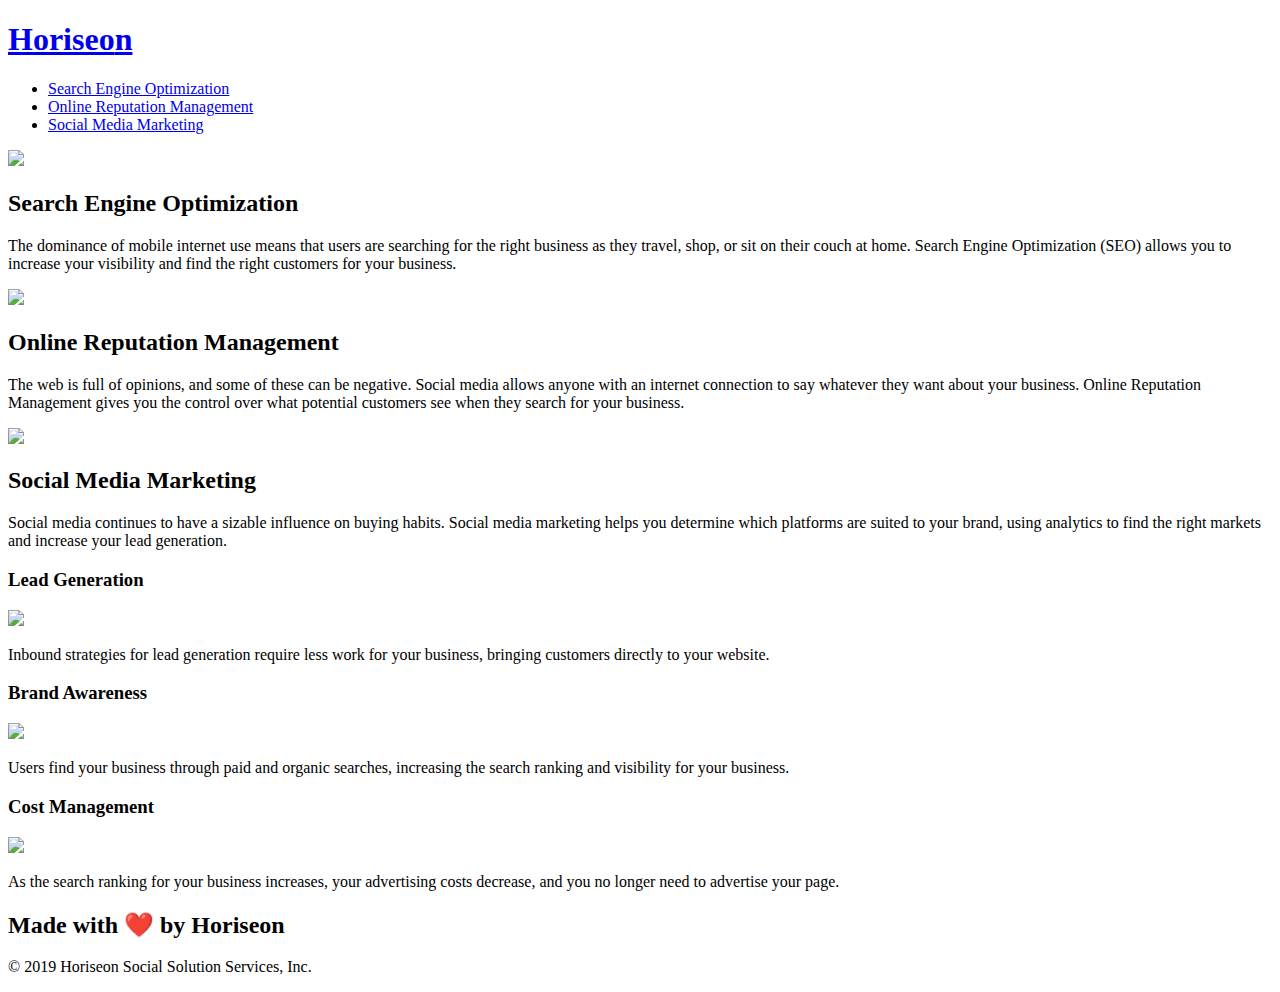
==== Develop/index.html @ 2056fa8d "added comments in source code" ====
<!DOCTYPE html>
<html lang="en-us">

<head>
    <meta charset="UTF-8" />
    <link rel="stylesheet" href="./assets/css/style.css">
    <title>Horiseon</title>
</head>

<body>
    <!-- Navigation -->
    <header class="header">
        <h1>
            <a href="./">Hori<span class="seo">seo</span>n</a>
        </h1>
        <nav>
            <!-- Unordered list element -->
            <ul>
                <!-- List element -->
                <li>
                    <!-- Anchored element -->
                    <a href="#search-engine-optimization">Search Engine Optimization</a>
                </li>
                <li>
                    <a href="#online-reputation-management">Online Reputation Management</a>
                </li>
                <li>
                    <a href="#social-media-marketing">Social Media Marketing</a>
                </li>
            </ul>
        </nav>
    </header>
    <!-- Hero -->
    <div class="hero"></div>
    <div class="content">
        <div class="search-engine-optimization">
            <img src="./assets/images/search-engine-optimization.jpg" class="float-left" />
            <h2>Search Engine Optimization</h2>
            <p>
                The dominance of mobile internet use means that users are searching for the right business as they travel, shop, or sit on their couch at home. Search Engine Optimization (SEO) allows you to increase your visibility and find the right customers for your business.
            </p>
        </div>
        <div id="online-reputation-management" class="online-reputation-management">
            <img src="./assets/images/online-reputation-management.jpg" class="float-right" />
            <h2>Online Reputation Management</h2>
            <p>
                The web is full of opinions, and some of these can be negative. Social media allows anyone with an internet connection to say whatever they want about your business. Online Reputation Management gives you the control over what potential customers see when they search for your business.
            </p>
        </div>
        <div id="social-media-marketing" class="social-media-marketing">
            <img src="./assets/images/social-media-marketing.jpg" class="float-left" />
            <h2>Social Media Marketing</h2>
            <p>
                Social media continues to have a sizable influence on buying habits. Social media marketing helps you determine which platforms are suited to your brand, using analytics to find the right markets and increase your lead generation.
            </p>
        </div>
    </div>
    <!-- End of hero -->

    <!-- Benefits section -->
    <section class="benefits">
        <div class="benefit-lead">
            <h3>Lead Generation</h3>
            <img src="./assets/images/lead-generation.png" />
            <p>
                Inbound strategies for lead generation require less work for your business, bringing customers directly to your website.
            </p>
        </div>
        <div class="benefit-brand">
            <h3>Brand Awareness</h3>
            <img src="./assets/images/brand-awareness.png" />
            <p>
                Users find your business through paid and organic searches, increasing the search ranking and visibility for your business.
            </p>
        </div>
        <div class="benefit-cost">
            <h3>Cost Management</h3>
            <img src="./assets/images/cost-management.png"></img>
            <p>
                As the search ranking for your business increases, your advertising costs decrease, and you no longer need to advertise your page.
            </p>
        </div>
    </section>
    <!-- footer -->
    <footer class="footer">
        <h2>Made with ❤️️ by Horiseon</h2>
        <p>
            &copy; 2019 Horiseon Social Solution Services, Inc.
        </p>
    </footer>
</body>

</html>
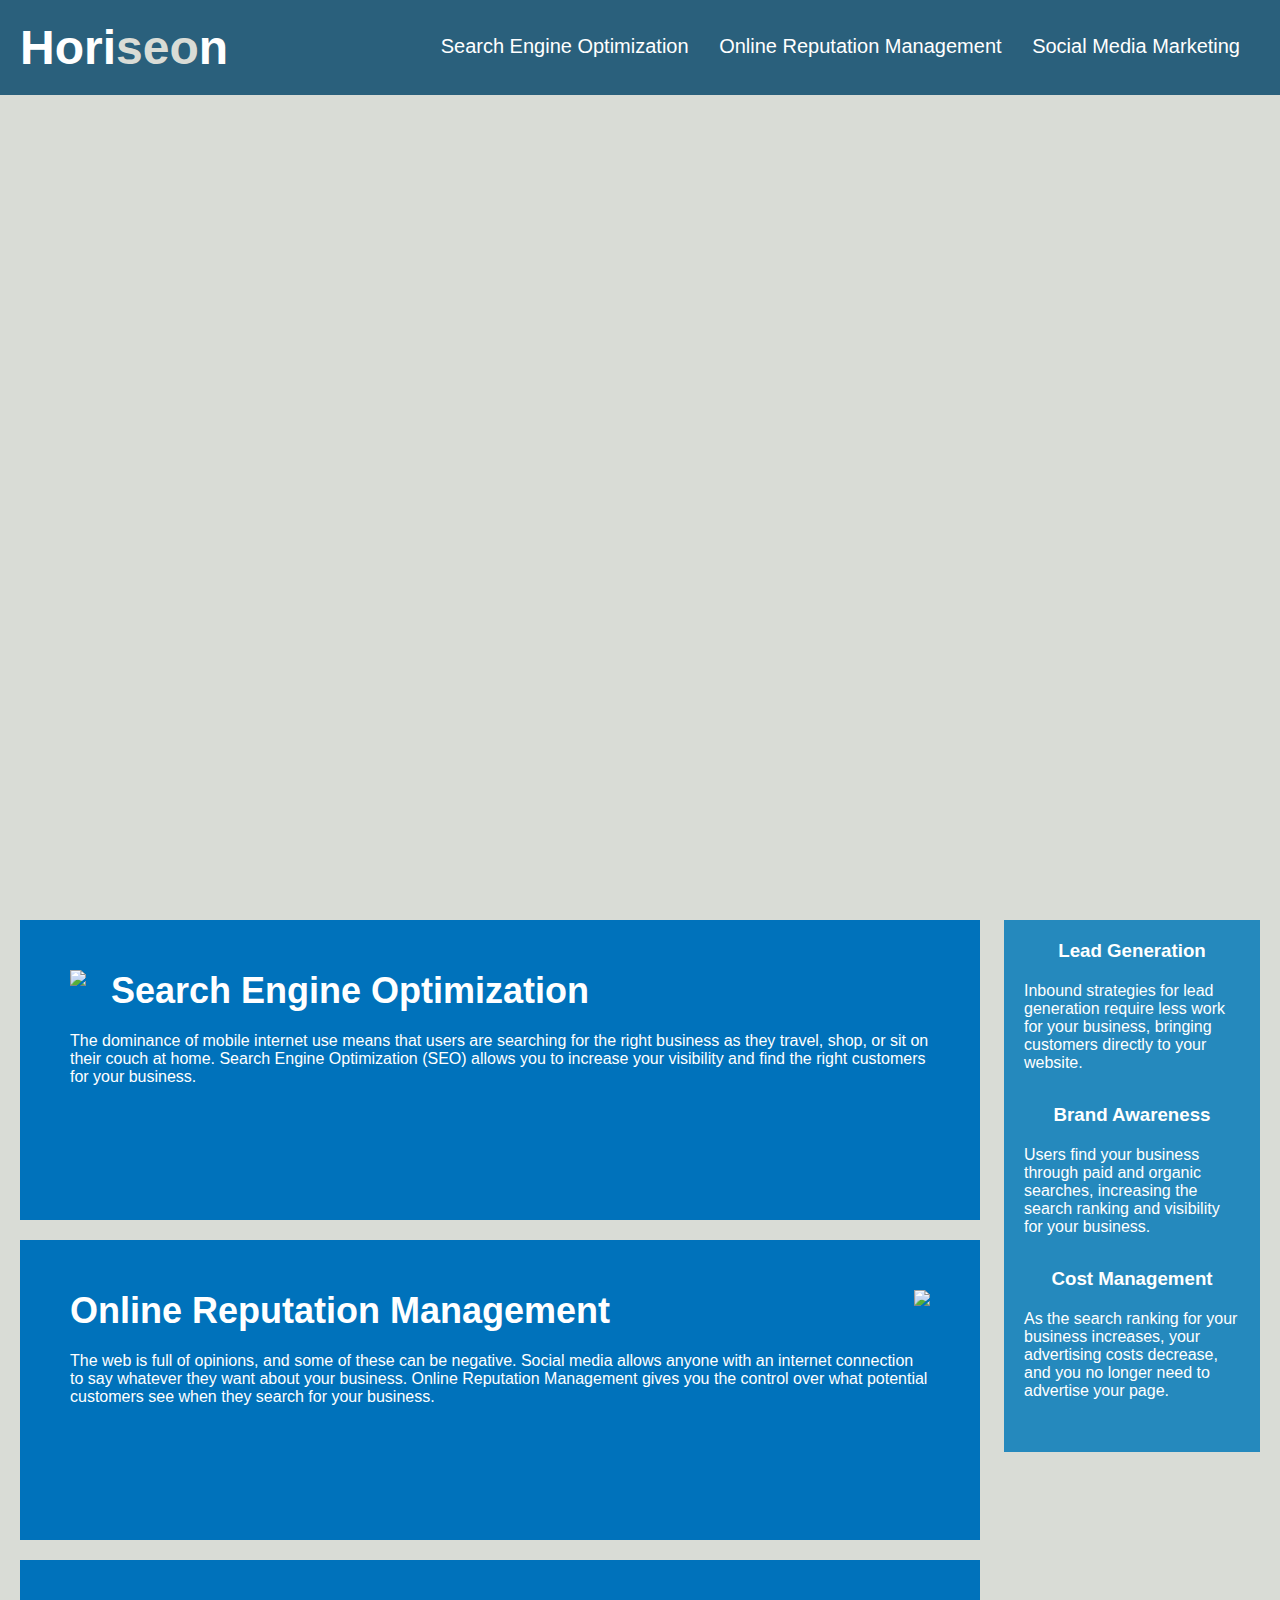
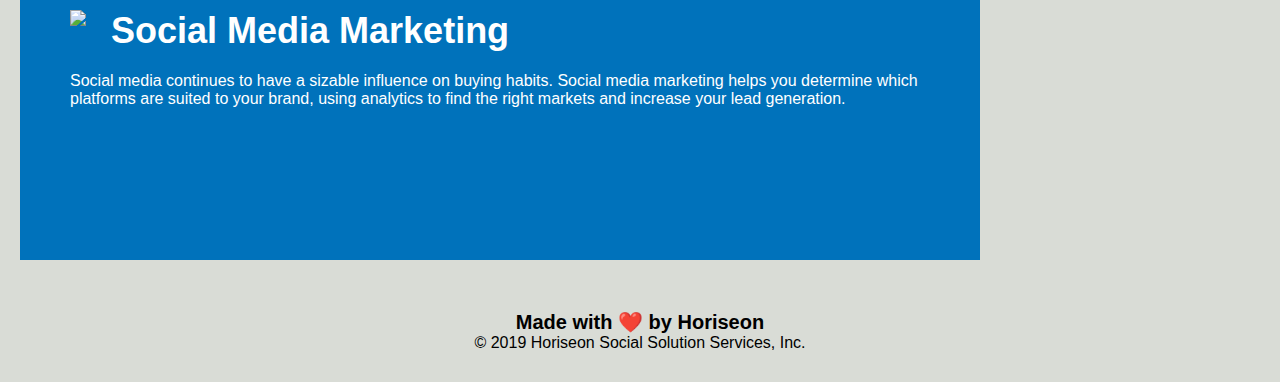
==== commit 5d39350b: "adjusted css classes to match html" ====
--- a/Develop/index.html
+++ b/Develop/index.html
@@ -61,21 +61,21 @@
     <section class="benefits">
         <div class="benefit-lead">
             <h3>Lead Generation</h3>
-            <img src="./assets/images/lead-generation.png" />
+            <img src="./assets/images/lead-generation.png" alt=""/>
             <p>
                 Inbound strategies for lead generation require less work for your business, bringing customers directly to your website.
             </p>
         </div>
         <div class="benefit-brand">
             <h3>Brand Awareness</h3>
-            <img src="./assets/images/brand-awareness.png" />
+            <img src="./assets/images/brand-awareness.png" alt=""/>
             <p>
                 Users find your business through paid and organic searches, increasing the search ranking and visibility for your business.
             </p>
         </div>
         <div class="benefit-cost">
             <h3>Cost Management</h3>
-            <img src="./assets/images/cost-management.png"></img>
+            <img src="./assets/images/cost-management.png" alt=""/>
             <p>
                 As the search ranking for your business increases, your advertising costs decrease, and you no longer need to advertise your page.
             </p>
--- a/Develop/assets/css/style.css
+++ b/Develop/assets/css/style.css
@@ -0,0 +1,200 @@
+* {
+    box-sizing: border-box;
+    padding: 0;
+    margin: 0;
+}
+
+body {
+    background-color: #d9dcd6;
+}
+
+.header {
+    padding: 20px;
+    font-family: 'Trebuchet MS', 'Lucida Sans Unicode', 'Lucida Grande', 'Lucida Sans', Arial, sans-serif;
+    background-color: #2a607c;
+    color: #ffffff;
+}
+
+.header h1 {
+    display: inline-block;
+    font-size: 48px;
+}
+
+.header h1 .seo {
+    color: #d9dcd6;
+}
+
+.header nav {
+    padding-top: 15px;
+    margin-right: 20px;
+    float: right;
+    font-family: 'Gill Sans', 'Gill Sans MT', Calibri, 'Trebuchet MS', sans-serif;
+    font-size: 20px;
+}
+
+.header nav ul {
+    list-style-type: none;
+}
+
+.header nav ul li {
+    display: inline-block;
+    margin-left: 25px;
+}
+
+a {
+    color: #ffffff;
+    text-decoration: none;
+}
+
+p {
+    font-size: 16px;
+}
+
+.hero {
+    height: 800px;
+    width: 100%;
+    margin-bottom: 25px;
+    background-image: url("../images/digital-marketing-meeting.jpg");
+    background-size: cover;
+    background-position: center;
+}
+
+.float-left {
+    float: left;
+    margin-right: 25px;
+}
+
+.float-right {
+    float: right;
+    margin-left: 25px;
+}
+
+.content {
+    width: 75%;
+    display: inline-block;
+    margin-left: 20px;
+}
+
+.benefits {
+    margin-right: 20px;
+    padding: 20px;
+    clear: both;
+    float: right;
+    width: 20%;
+    height: 100%;
+    font-family: 'Gill Sans', 'Gill Sans MT', Calibri, 'Trebuchet MS', sans-serif;
+    background-color: #2589bd;
+}
+
+.benefit-lead {
+    margin-bottom: 32px;
+    color: #ffffff;
+}
+
+.benefit-brand {
+    margin-bottom: 32px;
+    color: #ffffff;
+}
+
+.benefit-cost {
+    margin-bottom: 32px;
+    color: #ffffff;
+}
+
+.benefit-lead h3 {
+    margin-bottom: 10px;
+    text-align: center;
+}
+
+.benefit-brand h3 {
+    margin-bottom: 10px;
+    text-align: center;
+}
+
+.benefit-cost h3 {
+    margin-bottom: 10px;
+    text-align: center;
+}
+
+.benefit-lead img {
+    display: block;
+    margin: 10px auto;
+    max-width: 150px;
+}
+
+.benefit-brand img {
+    display: block;
+    margin: 10px auto;
+    max-width: 150px;
+}
+
+.benefit-cost img {
+    display: block;
+    margin: 10px auto;
+    max-width: 150px;
+}
+
+.search-engine-optimization {
+    margin-bottom: 20px;
+    padding: 50px;
+    height: 300px;
+    font-family: 'Gill Sans', 'Gill Sans MT', Calibri, 'Trebuchet MS', sans-serif;
+    background-color: #0072bb;
+    color: #ffffff;
+}
+
+.online-reputation-management {
+    margin-bottom: 20px;
+    padding: 50px;
+    height: 300px;
+    font-family: 'Gill Sans', 'Gill Sans MT', Calibri, 'Trebuchet MS', sans-serif;
+    background-color: #0072bb;
+    color: #ffffff;
+}
+
+.social-media-marketing {
+    margin-bottom: 20px;
+    padding: 50px;
+    height: 300px;
+    font-family: 'Gill Sans', 'Gill Sans MT', Calibri, 'Trebuchet MS', sans-serif;
+    background-color: #0072bb;
+    color: #ffffff;
+}
+
+.search-engine-optimization img {
+    max-height: 200px;
+}
+
+.online-reputation-management img {
+    max-height: 200px;
+}
+
+.social-media-marketing img {
+    max-height: 200px;
+}
+
+.search-engine-optimization h2 {
+    margin-bottom: 20px;
+    font-size: 36px;
+}
+
+.online-reputation-management h2 {
+    margin-bottom: 20px;
+    font-size: 36px;
+}
+
+.social-media-marketing h2 {
+    margin-bottom: 20px;
+    font-size: 36px;
+}
+
+.footer {
+    padding: 30px;
+    clear: both;
+    font-family: 'Trebuchet MS', 'Lucida Sans Unicode', 'Lucida Grande', 'Lucida Sans', Arial, sans-serif;
+    text-align: center;
+}
+
+.footer h2 {
+    font-size: 20px;
+}
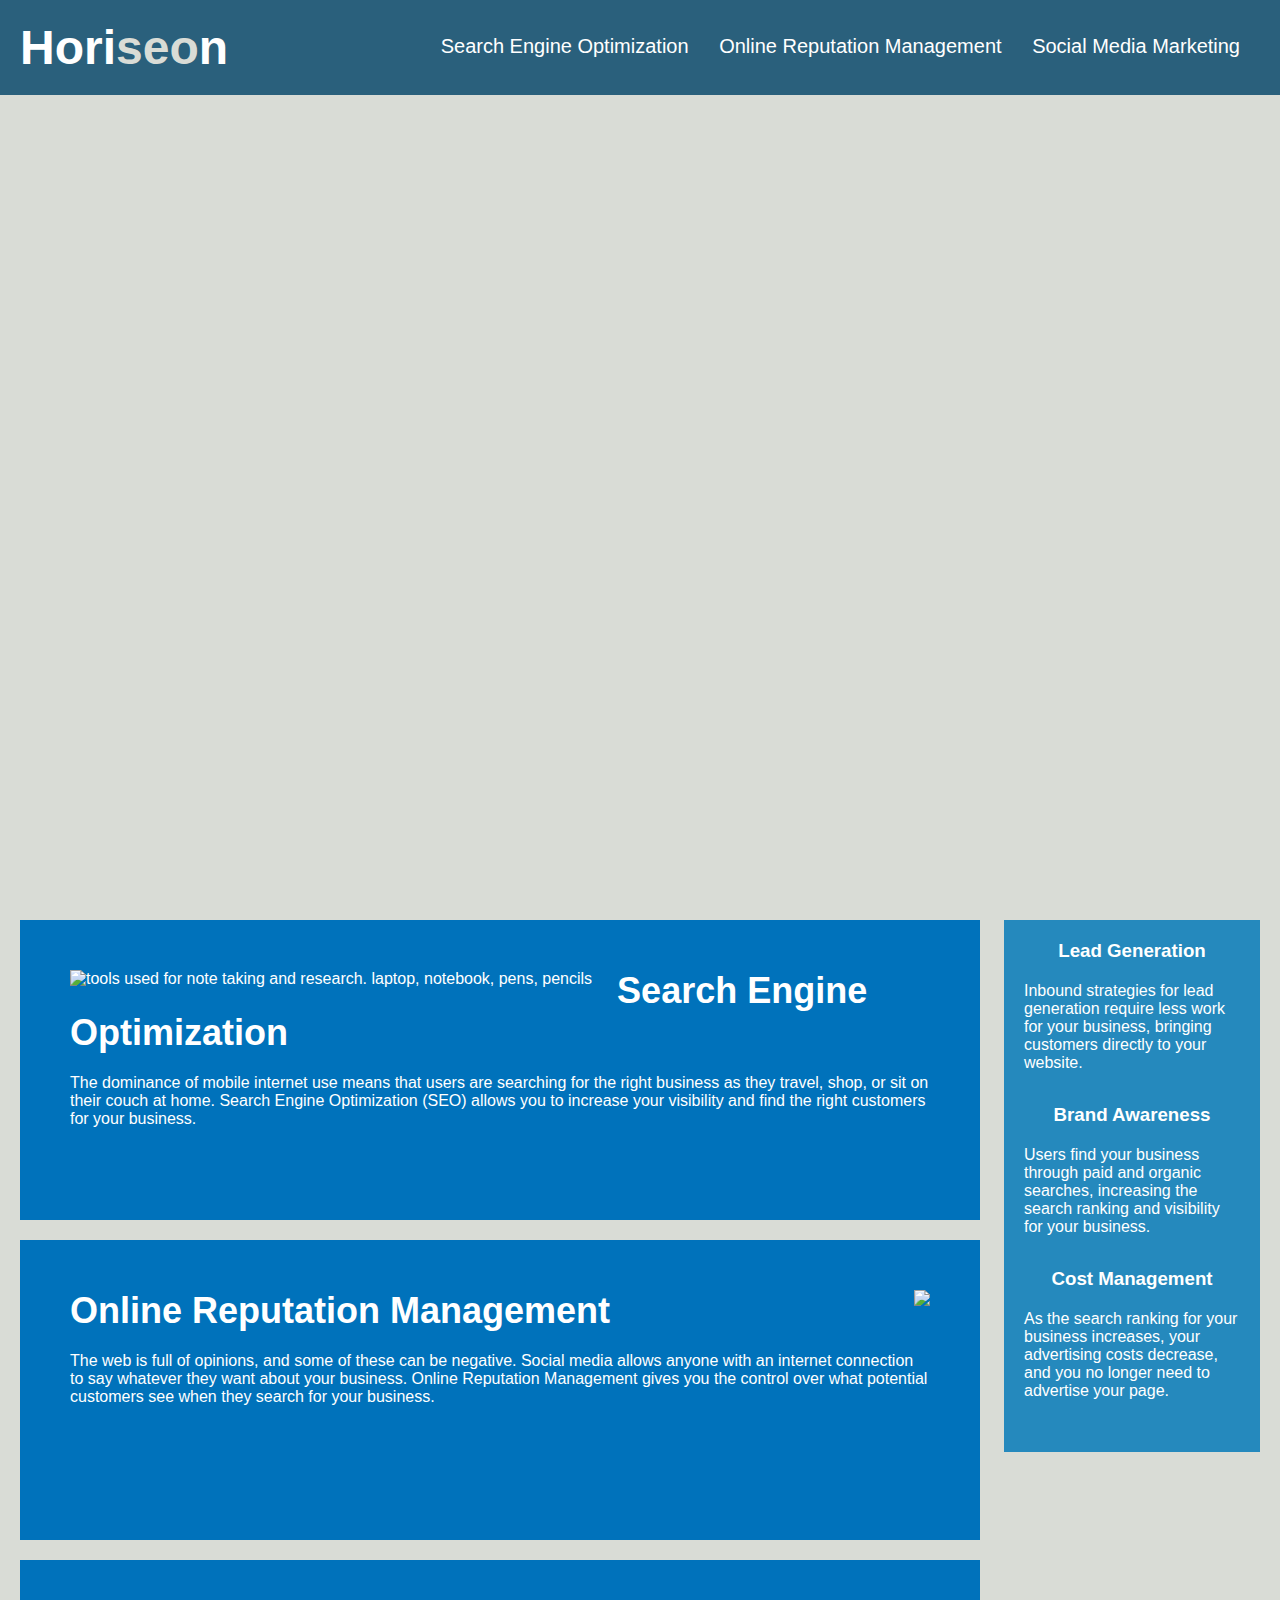
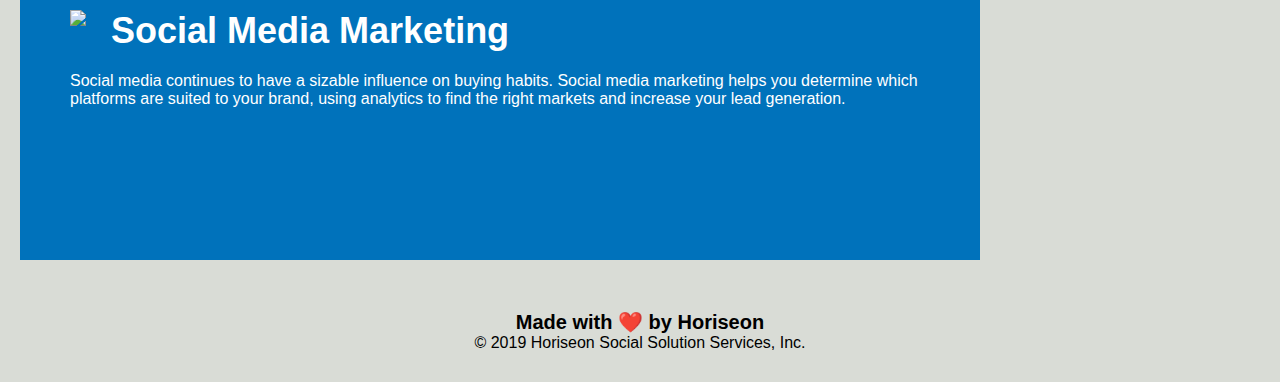
==== commit 8b64d0a6: "updated alt in images" ====
--- a/Develop/index.html
+++ b/Develop/index.html
@@ -34,7 +34,7 @@
     <div class="hero"></div>
     <div class="content">
         <div class="search-engine-optimization">
-            <img src="./assets/images/search-engine-optimization.jpg" class="float-left" />
+            <img src="./assets/images/search-engine-optimization.jpg" class="float-left" alt="tools used for note taking and research. laptop, notebook, pens, pencils"/>
             <h2>Search Engine Optimization</h2>
             <p>
                 The dominance of mobile internet use means that users are searching for the right business as they travel, shop, or sit on their couch at home. Search Engine Optimization (SEO) allows you to increase your visibility and find the right customers for your business.
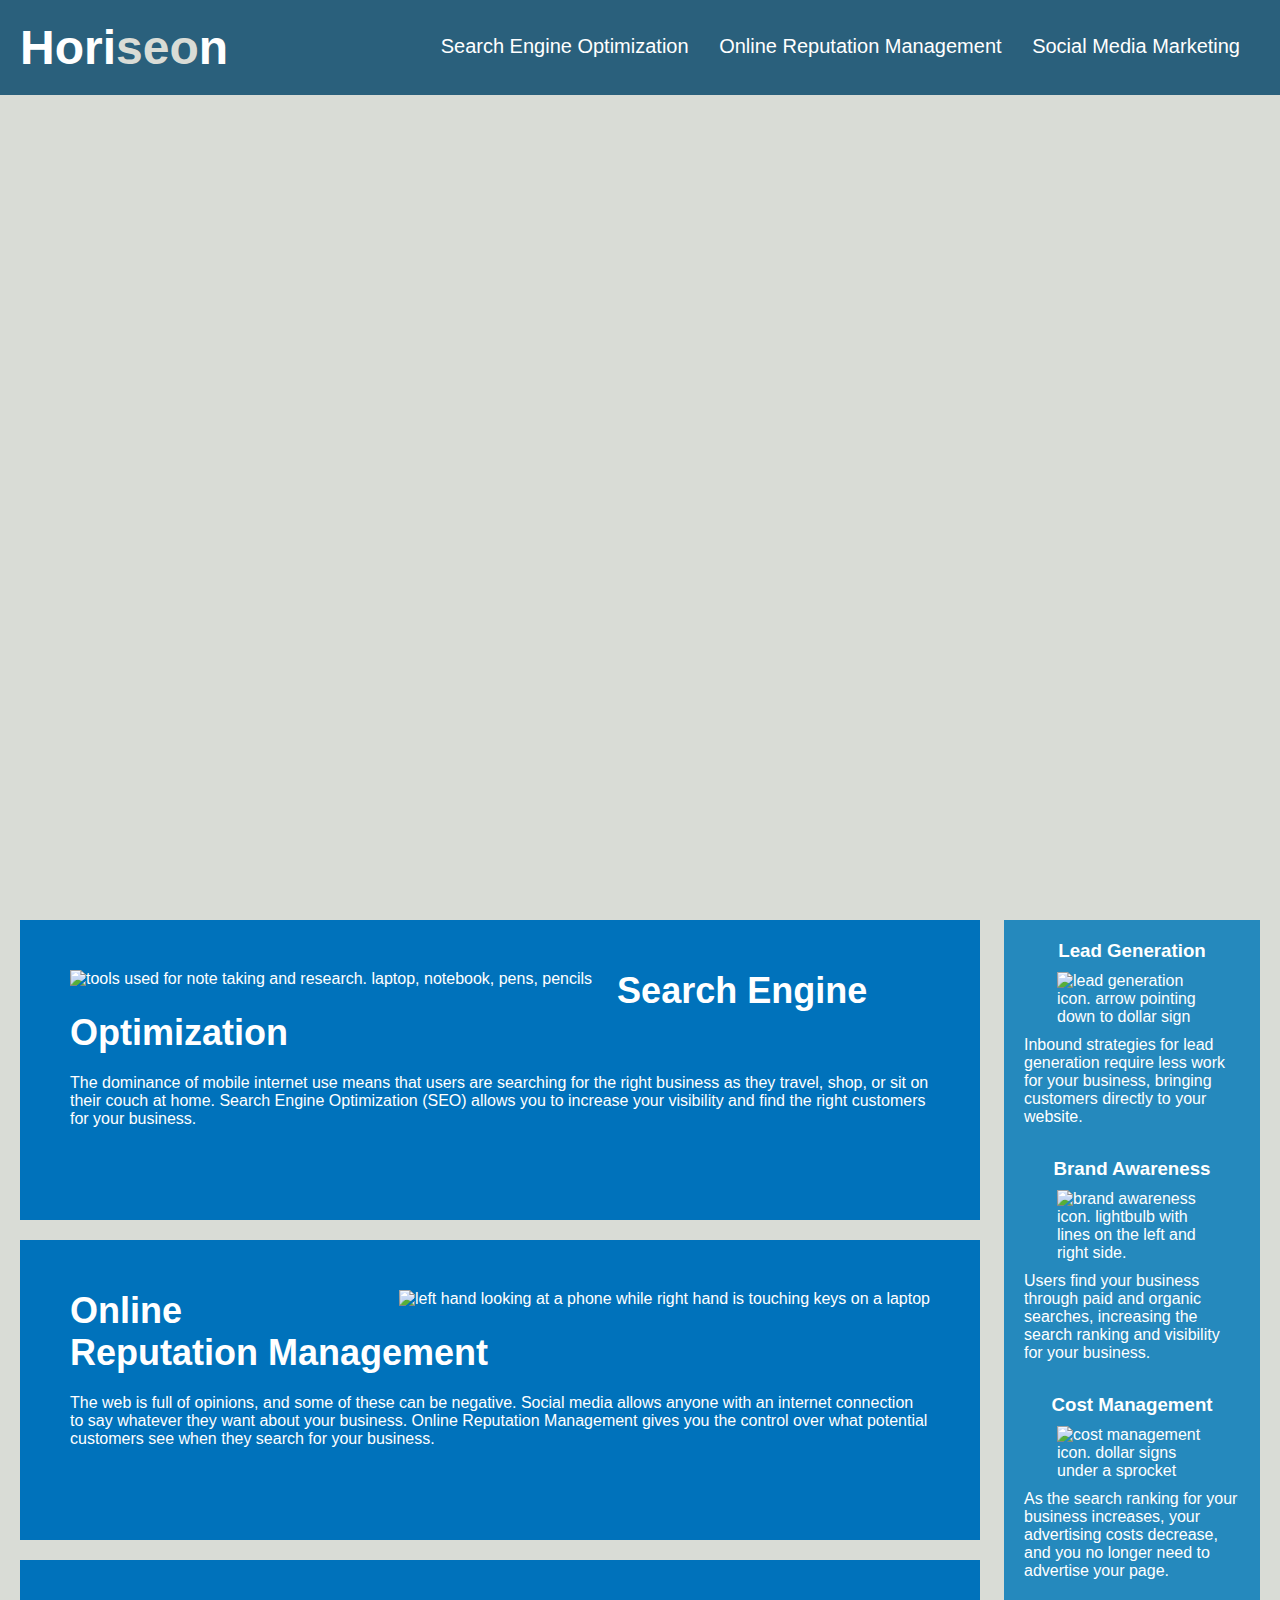
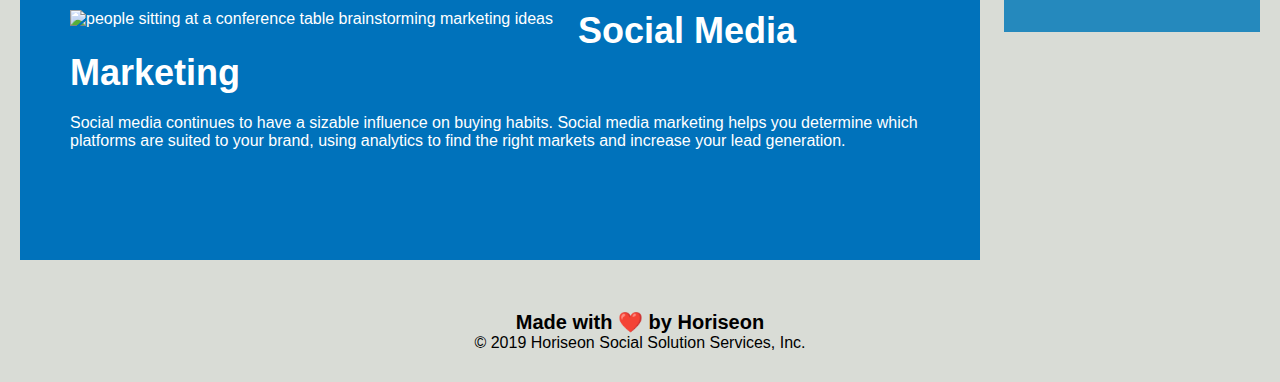
==== commit 27abc11c: "added comments" ====
--- a/Develop/index.html
+++ b/Develop/index.html
@@ -32,50 +32,59 @@
     </header>
     <!-- Hero -->
     <div class="hero"></div>
-    <div class="content">
-        <div class="search-engine-optimization">
-            <img src="./assets/images/search-engine-optimization.jpg" class="float-left" alt="tools used for note taking and research. laptop, notebook, pens, pencils"/>
-            <h2>Search Engine Optimization</h2>
-            <p>
-                The dominance of mobile internet use means that users are searching for the right business as they travel, shop, or sit on their couch at home. Search Engine Optimization (SEO) allows you to increase your visibility and find the right customers for your business.
-            </p>
-        </div>
-        <div id="online-reputation-management" class="online-reputation-management">
-            <img src="./assets/images/online-reputation-management.jpg" class="float-right" />
-            <h2>Online Reputation Management</h2>
-            <p>
-                The web is full of opinions, and some of these can be negative. Social media allows anyone with an internet connection to say whatever they want about your business. Online Reputation Management gives you the control over what potential customers see when they search for your business.
-            </p>
-        </div>
-        <div id="social-media-marketing" class="social-media-marketing">
-            <img src="./assets/images/social-media-marketing.jpg" class="float-left" />
-            <h2>Social Media Marketing</h2>
-            <p>
-                Social media continues to have a sizable influence on buying habits. Social media marketing helps you determine which platforms are suited to your brand, using analytics to find the right markets and increase your lead generation.
-            </p>
-        </div>
-    </div>
+    <section class="content">
+        <!-- Search engine optimization -->
+        <article>
+            <div id="search-engine-optimization" class="search-engine-optimization">
+                <img src="./assets/images/search-engine-optimization.jpg" class="float-left" alt="tools used for note taking and research. laptop, notebook, pens, pencils"/>
+                <h2>Search Engine Optimization</h2>
+                <p>
+                    The dominance of mobile internet use means that users are searching for the right business as they travel, shop, or sit on their couch at home. Search Engine Optimization (SEO) allows you to increase your visibility and find the right customers for your business.
+                </p>
+            </div>
+        </article>
+        <!-- Online reputation management -->
+        <article>
+            <div id="online-reputation-management" class="online-reputation-management">
+                <img src="./assets/images/online-reputation-management.jpg" class="float-right" alt="left hand looking at a phone while right hand is touching keys on a laptop" />
+                <h2>Online Reputation Management</h2>
+                <p>
+                    The web is full of opinions, and some of these can be negative. Social media allows anyone with an internet connection to say whatever they want about your business. Online Reputation Management gives you the control over what potential customers see when they search for your business.
+                </p>
+            </div>
+        </article>
+        <!-- Social media marketing -->
+        <article>
+            <div id="social-media-marketing" class="social-media-marketing">
+                <img src="./assets/images/social-media-marketing.jpg" class="float-left" alt="people sitting at a conference table brainstorming marketing ideas" />
+                <h2>Social Media Marketing</h2>
+                <p>
+                    Social media continues to have a sizable influence on buying habits. Social media marketing helps you determine which platforms are suited to your brand, using analytics to find the right markets and increase your lead generation.
+                </p>
+            </div>
+        </article>
+    </section>
     <!-- End of hero -->
 
     <!-- Benefits section -->
     <section class="benefits">
         <div class="benefit-lead">
             <h3>Lead Generation</h3>
-            <img src="./assets/images/lead-generation.png" alt=""/>
+            <img src="./assets/images/lead-generation.png" alt="lead generation icon. arrow pointing down to dollar sign"/>
             <p>
                 Inbound strategies for lead generation require less work for your business, bringing customers directly to your website.
             </p>
         </div>
         <div class="benefit-brand">
             <h3>Brand Awareness</h3>
-            <img src="./assets/images/brand-awareness.png" alt=""/>
+            <img src="./assets/images/brand-awareness.png" alt="brand awareness icon. lightbulb with lines on the left and right side."/>
             <p>
                 Users find your business through paid and organic searches, increasing the search ranking and visibility for your business.
             </p>
         </div>
         <div class="benefit-cost">
             <h3>Cost Management</h3>
-            <img src="./assets/images/cost-management.png" alt=""/>
+            <img src="./assets/images/cost-management.png" alt="cost management icon. dollar signs under a sprocket"/>
             <p>
                 As the search ranking for your business increases, your advertising costs decrease, and you no longer need to advertise your page.
             </p>
--- a/Develop/assets/css/style.css
+++ b/Develop/assets/css/style.css
@@ -7,6 +7,7 @@
 body {
     background-color: #d9dcd6;
 }
+/* Header */
 
 .header {
     padding: 20px;
@@ -49,6 +50,8 @@
 p {
     font-size: 16px;
 }
+
+/* Hero */
 
 .hero {
     height: 800px;
@@ -75,6 +78,8 @@
     margin-left: 20px;
 }
 
+/* Benefits */
+
 .benefits {
     margin-right: 20px;
     padding: 20px;
@@ -188,6 +193,8 @@
     font-size: 36px;
 }
 
+/* Footer */
+
 .footer {
     padding: 30px;
     clear: both;
